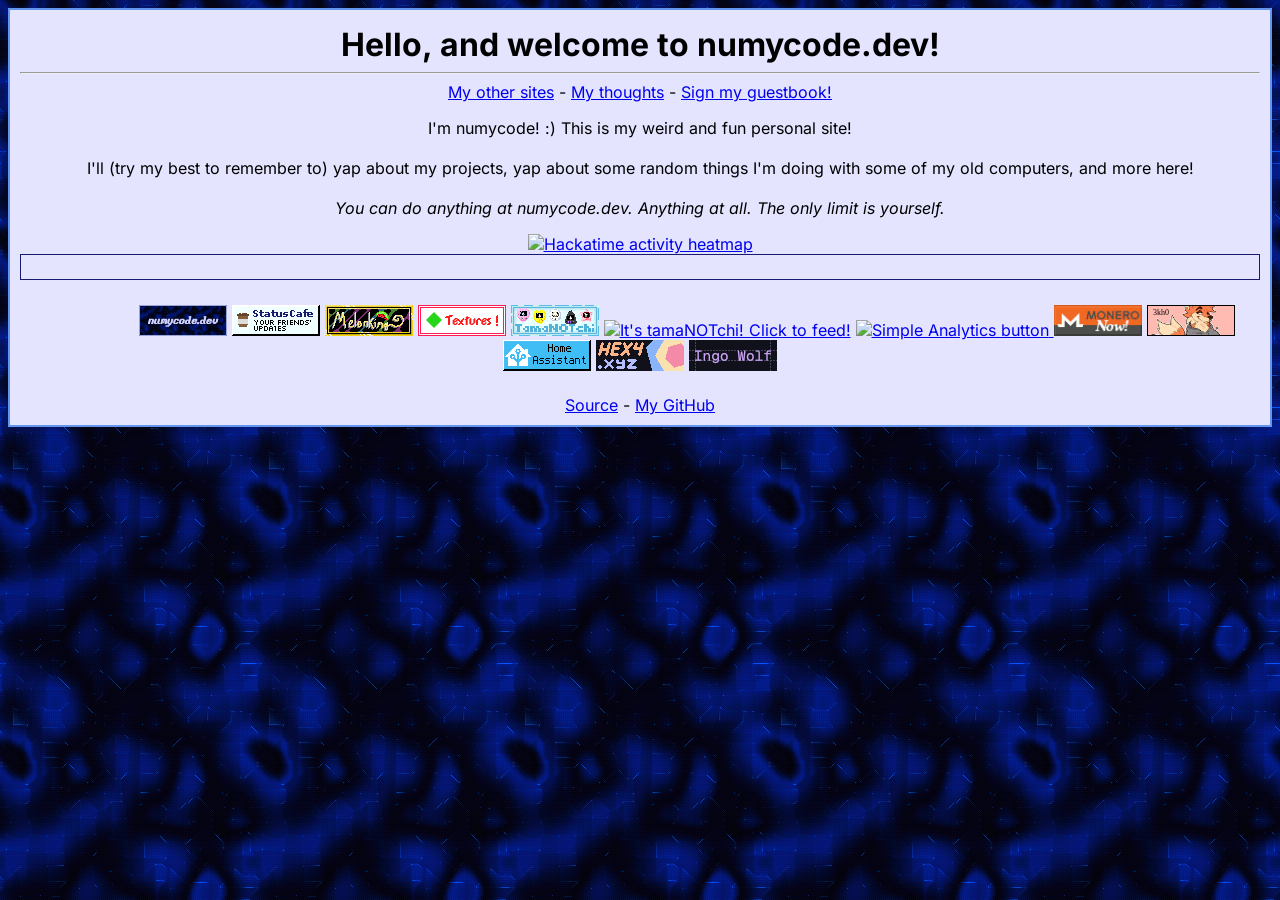
==== public/index.html @ ec9afd4a "complete reorg, issues fixed, added buttons, etc" ====
<!doctype html>
<html lang="en">
    <head>
        <meta charset="UTF-8" />
        <title>numycode.dev!</title>
        <meta content="width=device-width,initial-scale=1" name="viewport" />
        <link href="style.css" rel="stylesheet" type="text/css" />
        <!-- link rel="icon" href="favicon.png" -->
        <link href="https://webmention.io/numycode.dev/webmention" rel="webmention" />
    </head>
    <body>
        <div class="content">
            <h1>Hello, and welcome to numycode.dev!</h1>
            <hr />
            <nav>
                <a href="other-sites.html">My other sites</a> -
                <a href="thoughts/index.html">My thoughts</a> -
                <a href="https://numycode.atabook.org">Sign my guestbook!</a>
            </nav>
            <p>
                I'm numycode! :) This is my weird and fun personal site!<br /><br />
                I'll (try my best to remember to) yap about my projects, yap about some
                random things I'm doing with some of my old computers, and more here!<br /><br />
                <i>You can do anything at numycode.dev. Anything at all. The only limit
                   is yourself.</i>
            </p>
            <div class="heatmap">
                <a href="https://heatmap.shymike.dev?id=25359&timezone=America%2FChicago&labels=true&theme=light&standalone=true" title="Click to view detailed data for each day!">
                    <img alt="Hackatime activity heatmap" src="https://heatmap.shymike.dev?id=25359&timezone=America%2FChicago&labels=true&theme=light" />
                </a>
            </div>
            <div id="statuscafe">
                <div id="statuscafe-username"></div>
                <div id="statuscafe-content"></div>
            </div>
            <script defer src="https://status.cafe/current-status.js?name=numycode"></script>
            <br />
            <!-- buttons -->
            <iframe class="hackclub-webring" height="36" src="https://webring.hackclub.com/embed.html" width="88"></iframe>
            <!--<a href="https://tamanotchi.world/33667c"><img class="tamanotchi" src="https://tamanotchi.world/i/33667" alt="It's tamaNOTchi! Click to feed!"></a>-->
            <img alt="My button!" src="./images/numycode-button.png" />
            <a href="https://status.cafe" rel="noopener" target="_blank"><img alt="Status Cafe" src="./images/status-cafe-button.png" /></a>
            <a href="https://melonking.net/" rel="noopener" target="_blank"><img alt="Melonking" src="./images/melon-badge.gif" /></a>
            <a href="https://textures.neocities.org/" rel="noopener" target="_blank"><img alt="Textures" src="./images/melon-textures.gif" /></a>
            <a href="https://tamanotchi.world" rel="noopener" target="_blank"><img alt="TamaNOTchi" src="./images/tamanotchi.gif" /></a>
            <a href="https://tamanotchi.world/33667c" rel="noopener" target="_blank"><img alt="It's tamaNOTchi! Click to feed!" src="https://tamanotchi.world/i/33667" /></a>
            <a href="https://dashboard.simpleanalytics.com/numycode.dev?utm_source=numycode.dev&utm_content=badge&affiliate=hisoq" referrerpolicy="origin" rel="noopener" target="_blank">
                <picture>
                    <source media="(prefers-color-scheme: dark)" srcset="https://simpleanalyticsbadges.com/numycode.dev?mode=dark&counter=true" />
                    <img alt="Simple Analytics button" class="simpleanalyticsbutton" crossorigin="anonymous" loading="lazy" referrerpolicy="no-referrer" src="https://simpleanalyticsbadges.com/numycode.dev?mode=light&counter=true" />
                </picture>
            </a>
            <a href="https://www.getmonero.org/" rel="noopener" target="_blank"><img alt="Monero button" src="./images/xmr.png" /></a>
            <a href="https://3kh0.net" rel="noopener" target="_blank"><img src="./images/3kh0.png" alt="3kh0's button"></a>
            <a href="https://www.home-assistant.io/" rel="noopener" target="_blank"><img src="./images/homeassistant.gif" alt="Home Assistant button"></a>
            <a href="https://hex4.xyz/" rel="noopener" target="_blank"><img src="./images/hex4.gif" alt="hex4's button"></a>
            <a href="https://ingo.au" rel="noopener" target="_blank"><img src="./images/ingo.png" alt="Ingo's button"></a>
            <!-- end buttons --><br />
            <br />
            <footer>
                <a href="https://github.com/numycode/numycode.dev">Source</a> -
                <a href="https://github.com/numycode/" rel="me">My GitHub</a>
            </footer>
        </div>
        <!-- 100% privacy-first analytics -->
        <script async data-collect-dnt="true" src="https://scripts.simpleanalyticscdn.com/latest.js"></script>
    </body>
</html>
---- public/style.css ----
body {
    text-align: center;
    background-image: url("images/400.gif");
    font-family: Inter, serif;
}

.content {
    width: fit-content;
    padding: 10px;
    margin: 0 auto auto;
    background-color: rgb(228 228 255);
    border: 2px solid cornflowerblue;
}

h1 {
    margin: 5px;
}
iframe.hackclub-webring {
    overflow: hidden;
    border: 0;
}
.buttons {
    margin: 10px;
}
.left-aligned {
    text-align: left;
}
#statuscafe {
    padding: .5em;
    background-color: rgb(228 228 255);
    border: 1px solid midnightblue;
}
#statuscafe-username {
    margin-bottom: .5em;
}
#statuscafe-content {
    margin: 0 1em 0.5em 1em;
}
.simpleanalyticsbutton {
    width: 127px;
    height: 31px;
    object-fit: cover;
}
.tamanotchi {
    width: 41px;
    height: 41px;
}

/* inter-regular - latin */
@font-face {
    font-display: swap;
    font-family: 'Inter';
    font-style: normal;
    font-weight: 400;
    src: url('fonts/inter-v20-latin-regular.woff2') format('woff2');
}

/* inter-italic - latin */
@font-face {
    font-display: swap;
    font-family: 'Inter';
    font-style: italic;
    font-weight: 400;
    src: url('fonts/inter-v20-latin-italic.woff2') format('woff2');
}

/* inter-700 - latin */
@font-face {
    font-display: swap;
    font-family: 'Inter';
    font-style: normal;
    font-weight: 700;
    src: url('fonts/inter-v20-latin-700.woff2') format('woff2');
}
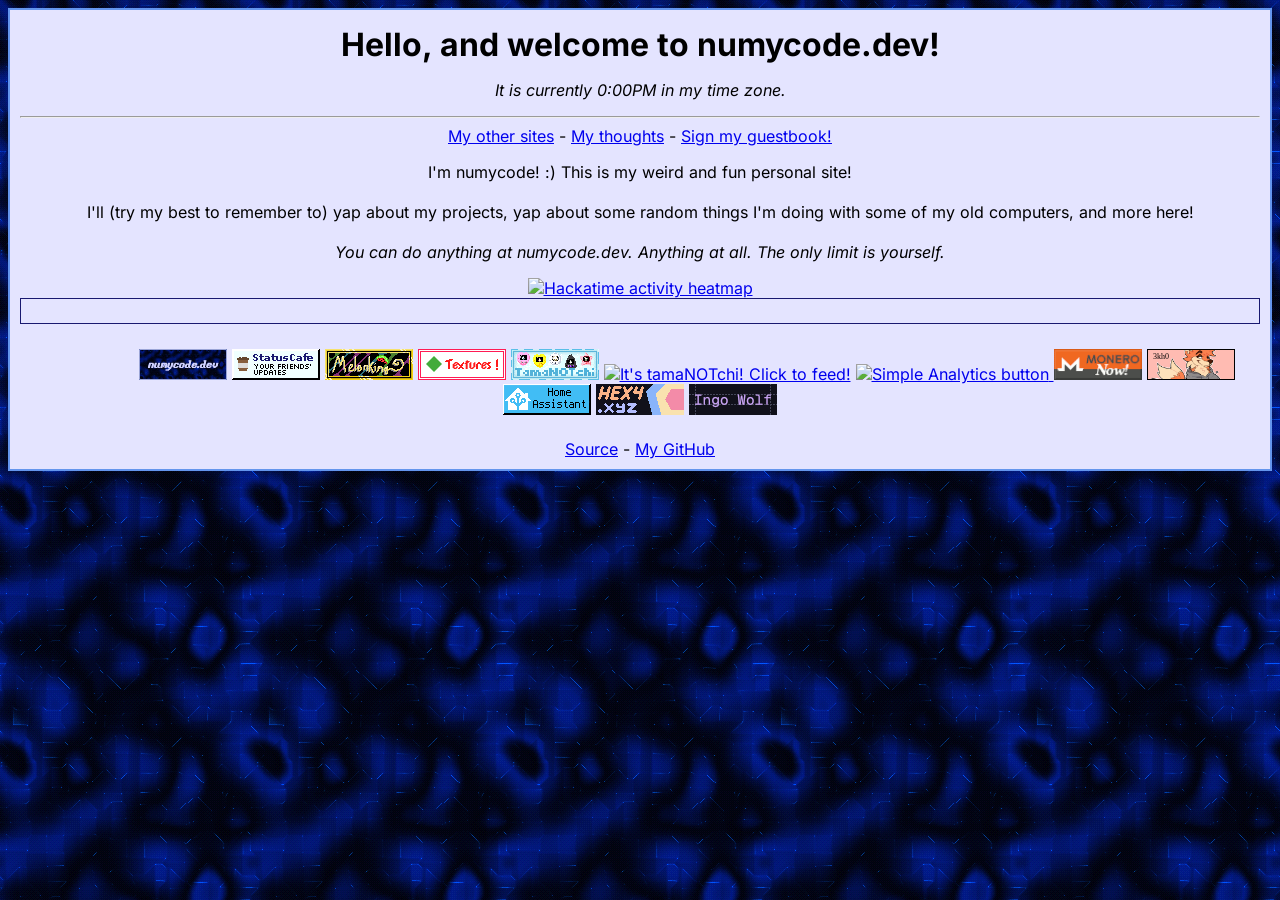
==== commit 9dbc0698: "added time thing inspired off of jeremy's" ====
--- a/public/index.html
+++ b/public/index.html
@@ -11,6 +11,7 @@
     <body>
         <div class="content">
             <h1>Hello, and welcome to numycode.dev!</h1>
+            <p><i id="time">It is currently 0:00PM in my time zone.</i></p>
             <hr />
             <nav>
                 <a href="other-sites.html">My other sites</a> -
@@ -63,6 +64,34 @@
             </footer>
         </div>
         <!-- 100% privacy-first analytics -->
+        <script>
+            // a lot of this code is stolen and edited and thrown together from https://jeremywoolley.com/ please go give him some love
+            // jeremy is a lot smarter at js than i am
+            function sleep(ms) {
+                return new Promise((resolve) => setTimeout(resolve, ms))
+            }
+            const timeElement = document.getElementById("time");
+            function timeThing() {
+                let now = Temporal.Now.zonedDateTimeISO('America/Chicago');
+                let timeString = now.toLocaleString('en-US', {
+                    hour: 'numeric',
+                    minute: '2-digit',
+                    second: '2-digit',
+                    hour12: true,
+                })
+                timeElement.textContent = `It is currently ${timeString} Central (my time zone)`
+            }
+            window.stopStatusUpdate = false
+            ;(async () => {
+                while (true) {
+                    if (window.stopStatusUpdate) break
+                    timeThing()
+                    const msLeftInSecond =
+                        1000 - (Temporal.Now.instant().epochMilliseconds % 1000)
+                    await sleep(msLeftInSecond) // Update every second (aligned with clock) <-- jeremy comment
+                }
+            })()
+        </script>
         <script async data-collect-dnt="true" src="https://scripts.simpleanalyticscdn.com/latest.js"></script>
     </body>
 </html>
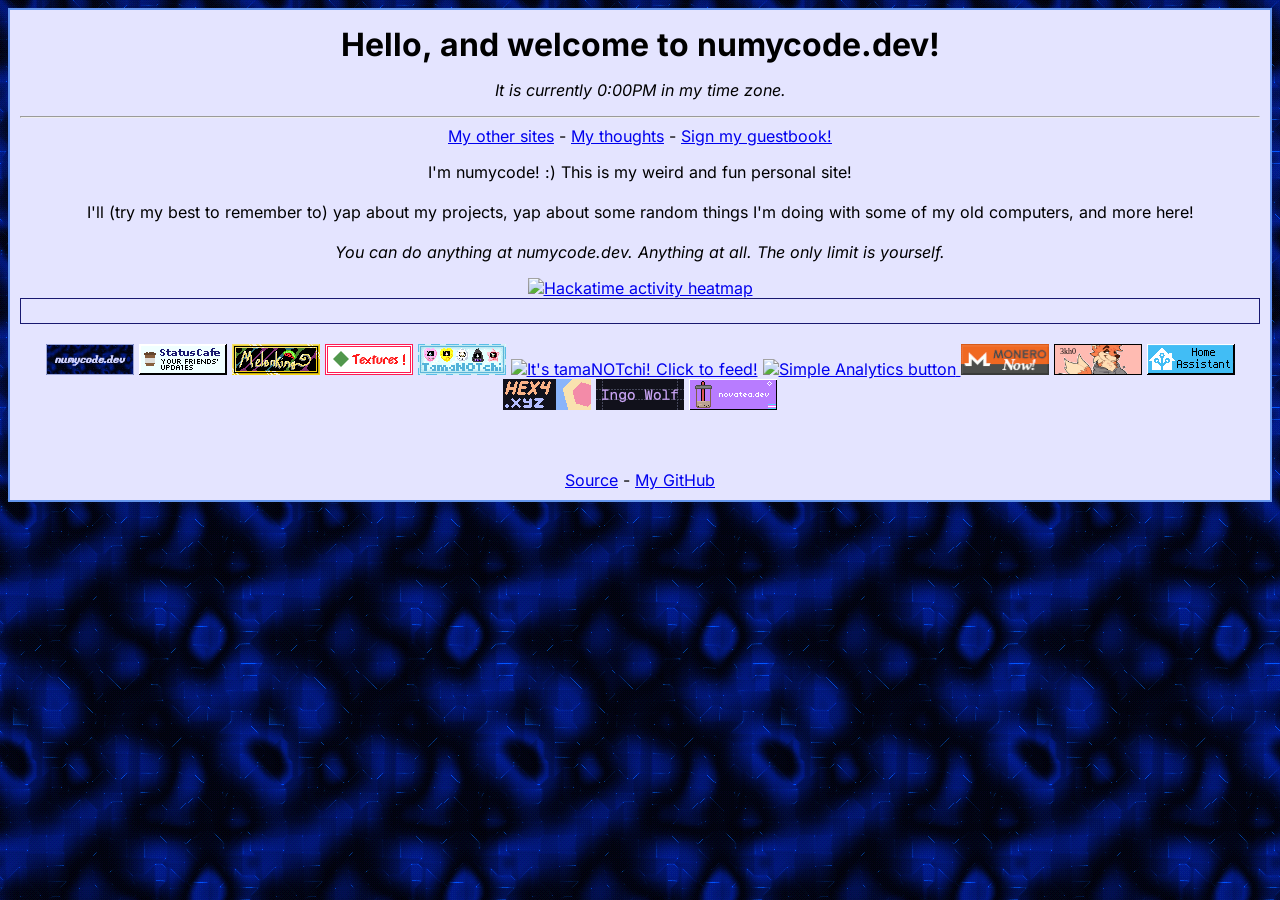
==== commit eea3f50b: "added hc page ring, and novatea.dev button" ====
--- a/public/index.html
+++ b/public/index.html
@@ -37,7 +37,8 @@
             <script defer src="https://status.cafe/current-status.js?name=numycode"></script>
             <br />
             <!-- buttons -->
-            <iframe class="hackclub-webring" height="36" src="https://webring.hackclub.com/embed.html" width="88"></iframe>
+
+
             <!--<a href="https://tamanotchi.world/33667c"><img class="tamanotchi" src="https://tamanotchi.world/i/33667" alt="It's tamaNOTchi! Click to feed!"></a>-->
             <img alt="My button!" src="./images/numycode-button.png" />
             <a href="https://status.cafe" rel="noopener" target="_blank"><img alt="Status Cafe" src="./images/status-cafe-button.png" /></a>
@@ -56,9 +57,12 @@
             <a href="https://www.home-assistant.io/" rel="noopener" target="_blank"><img src="./images/homeassistant.gif" alt="Home Assistant button"></a>
             <a href="https://hex4.xyz/" rel="noopener" target="_blank"><img src="./images/hex4.gif" alt="hex4's button"></a>
             <a href="https://ingo.au" rel="noopener" target="_blank"><img src="./images/ingo.png" alt="Ingo's button"></a>
+            <a href="https://novatea.dev" rel="noopener" target="_blank"><img src="./images/novatea.gif" alt="Nova's button"></a>
             <!-- end buttons --><br />
             <br />
             <footer>
+                <div class="webringThing"><pagering-link theme="light"></pagering-link></div>
+                <div class="webringThing"><iframe class="hackclub-webring" height="36" src="https://webring.hackclub.com/embed.html" width="88"></iframe></div>
                 <a href="https://github.com/numycode/numycode.dev">Source</a> -
                 <a href="https://github.com/numycode/" rel="me">My GitHub</a>
             </footer>
@@ -93,5 +97,6 @@
             })()
         </script>
         <script async data-collect-dnt="true" src="https://scripts.simpleanalyticscdn.com/latest.js"></script>
+        <script src="https://pagering.gideon.sh/embed.js" defer></script>
     </body>
 </html>
--- a/public/style.css
+++ b/public/style.css
@@ -11,7 +11,6 @@
     background-color: rgb(228 228 255);
     border: 2px solid cornflowerblue;
 }
-
 h1 {
     margin: 5px;
 }
@@ -24,6 +23,14 @@
 }
 .left-aligned {
     text-align: left;
+}
+.webringThing {
+    display: flex;
+    justify-content: center;
+}
+img.pfp {
+    width: 50px;
+    border-radius: 8px;
 }
 #statuscafe {
     padding: .5em;
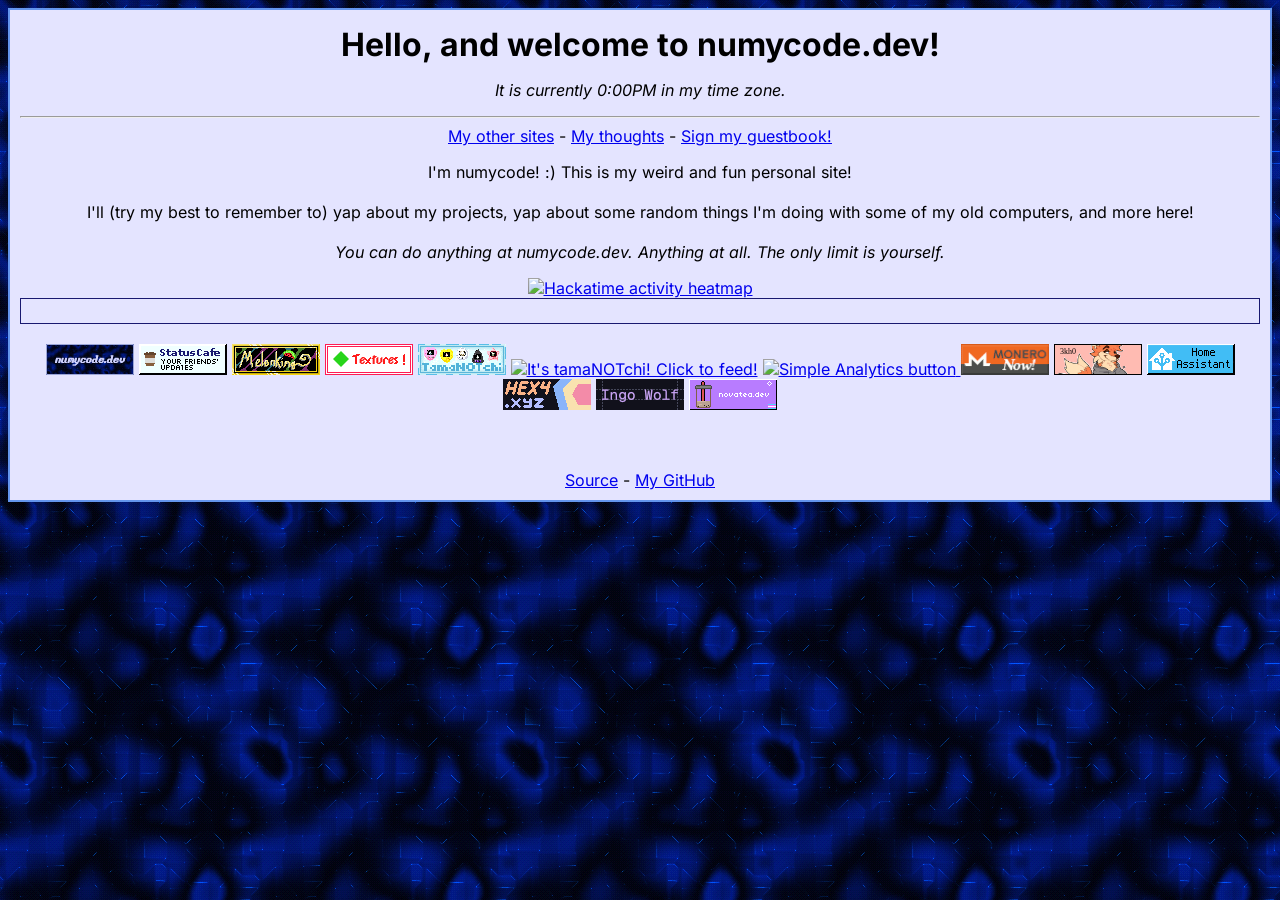
==== commit f53746af: "added page ring hc pt 2 and reformatting" ====
--- a/public/index.html
+++ b/public/index.html
@@ -53,16 +53,20 @@
                 </picture>
             </a>
             <a href="https://www.getmonero.org/" rel="noopener" target="_blank"><img alt="Monero button" src="./images/xmr.png" /></a>
-            <a href="https://3kh0.net" rel="noopener" target="_blank"><img src="./images/3kh0.png" alt="3kh0's button"></a>
-            <a href="https://www.home-assistant.io/" rel="noopener" target="_blank"><img src="./images/homeassistant.gif" alt="Home Assistant button"></a>
-            <a href="https://hex4.xyz/" rel="noopener" target="_blank"><img src="./images/hex4.gif" alt="hex4's button"></a>
-            <a href="https://ingo.au" rel="noopener" target="_blank"><img src="./images/ingo.png" alt="Ingo's button"></a>
-            <a href="https://novatea.dev" rel="noopener" target="_blank"><img src="./images/novatea.gif" alt="Nova's button"></a>
+            <a href="https://3kh0.net" rel="noopener" target="_blank"><img alt="3kh0's button" src="./images/3kh0.png"></a>
+            <a href="https://www.home-assistant.io/" rel="noopener" target="_blank"><img alt="Home Assistant button" src="./images/homeassistant.gif"></a>
+            <a href="https://hex4.xyz/" rel="noopener" target="_blank"><img alt="hex4's button" src="./images/hex4.gif"></a>
+            <a href="https://ingo.au" rel="noopener" target="_blank"><img alt="Ingo's button" src="./images/ingo.png"></a>
+            <a href="https://novatea.dev" rel="noopener" target="_blank"><img alt="Nova's button" src="./images/novatea.gif"></a>
             <!-- end buttons --><br />
             <br />
             <footer>
-                <div class="webringThing"><pagering-link theme="light"></pagering-link></div>
-                <div class="webringThing"><iframe class="hackclub-webring" height="36" src="https://webring.hackclub.com/embed.html" width="88"></iframe></div>
+                <div class="webringThing">
+                    <pagering-link theme="light"></pagering-link>
+                </div>
+                <div class="webringThing">
+                    <iframe class="hackclub-webring" height="36" src="https://webring.hackclub.com/embed.html" width="88"></iframe>
+                </div>
                 <a href="https://github.com/numycode/numycode.dev">Source</a> -
                 <a href="https://github.com/numycode/" rel="me">My GitHub</a>
             </footer>
@@ -74,7 +78,9 @@
             function sleep(ms) {
                 return new Promise((resolve) => setTimeout(resolve, ms))
             }
+
             const timeElement = document.getElementById("time");
+
             function timeThing() {
                 let now = Temporal.Now.zonedDateTimeISO('America/Chicago');
                 let timeString = now.toLocaleString('en-US', {
@@ -85,6 +91,7 @@
                 })
                 timeElement.textContent = `It is currently ${timeString} Central (my time zone)`
             }
+
             window.stopStatusUpdate = false
             ;(async () => {
                 while (true) {
@@ -97,6 +104,6 @@
             })()
         </script>
         <script async data-collect-dnt="true" src="https://scripts.simpleanalyticscdn.com/latest.js"></script>
-        <script src="https://pagering.gideon.sh/embed.js" defer></script>
+        <script defer src="https://pagering.gideon.sh/embed.js"></script>
     </body>
 </html>
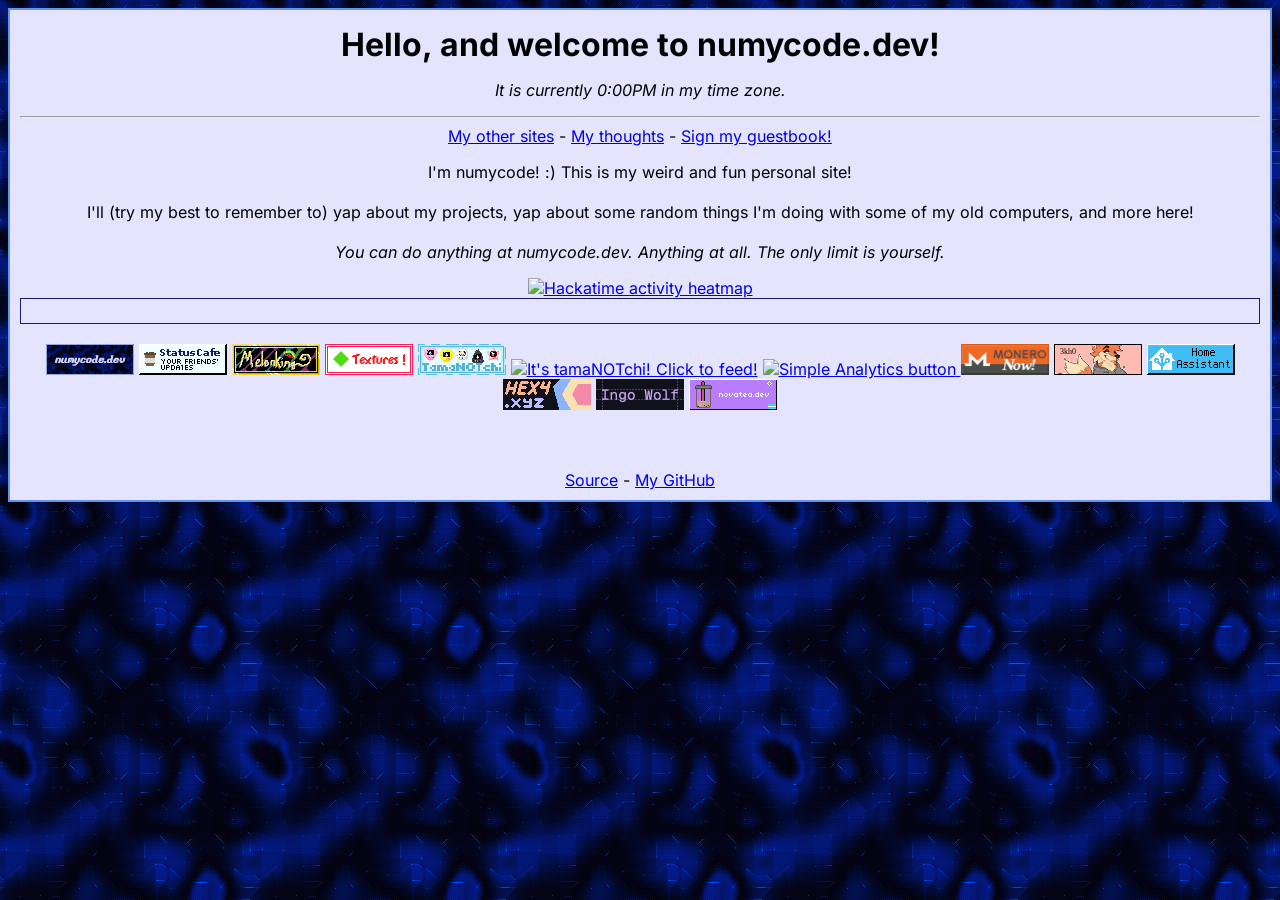
==== commit cf35444a: "posthog" ====
--- a/public/index.html
+++ b/public/index.html
@@ -7,6 +7,14 @@
         <link href="style.css" rel="stylesheet" type="text/css" />
         <!-- link rel="icon" href="favicon.png" -->
         <link href="https://webmention.io/numycode.dev/webmention" rel="webmention" />
+        <script>
+            !function(t,e){var o,n,p,r;e.__SV||(window.posthog && window.posthog.__loaded)||(window.posthog=e,e._i=[],e.init=function(i,s,a){function g(t,e){var o=e.split(".");2==o.length&&(t=t[o[0]],e=o[1]),t[e]=function(){t.push([e].concat(Array.prototype.slice.call(arguments,0)))}}p||((p=t.createElement("script")).type="text/javascript",p.crossOrigin="anonymous",p.async=!0,p.src=s.api_host.replace(".i.posthog.com","-assets.i.posthog.com")+"/static/array.js",p.onerror=function(){p=null},(r=t.getElementsByTagName("script")[0]).parentNode.insertBefore(p,r));var u=e;for(void 0!==a?u=e[a]=[]:a="posthog",u.people=u.people||[],Object.defineProperty(u,"toString",{configurable:!0,enumerable:!0,writable:!0,value:function(t){var e="posthog";return"posthog"!==a&&(e+="."+a),t||(e+=" (stub)"),e}}),Object.defineProperty(u.people,"toString",{configurable:!0,enumerable:!0,writable:!0,value:function(){return u.toString(1)+".people (stub)"}}),o="Eh Rh Ph Oh Dh qh init yd bd dd fd Sd wc md xd ad Ed Ad Rd Pd Od Fd capture getExtension gr pd gd calculateEventProperties Dd register register_once register_for_session unregister unregister_for_session zd hd jd getFeatureFlag getFeatureFlagPayload getFeatureFlagResult getAllFeatureFlags isFeatureEnabled reloadFeatureFlags updateFlags updateEarlyAccessFeatureEnrollment getEarlyAccessFeatures on onFeatureFlags onSurveysLoaded onSessionId getSurveys getActiveMatchingSurveys onActiveMatchingSurveysChanged renderSurvey displaySurvey cancelPendingSurvey canRenderSurvey canRenderSurveyAsync Hd identify setPersonProperties unsetPersonProperties group resetGroups setPersonPropertiesForFlags resetPersonPropertiesForFlags setGroupPropertiesForFlags resetGroupPropertiesForFlags reset Ud shutdown setIdentity clearIdentity get_distinct_id getGroups get_session_id get_session_replay_url alias set_config startSessionRecording stopSessionRecording sessionRecordingStarted captureException addExceptionStep captureLog startExceptionAutocapture stopExceptionAutocapture loadToolbar get_property getSessionProperty qd Td createPersonProfile setInternalOrTestUser Bd Uh zh opt_in_capturing opt_out_capturing Hh has_opted_in_capturing has_opted_out_capturing get_explicit_consent_status is_capturing clear_opt_in_out_capturing $d debug kc Ds getPageViewId captureTraceFeedback captureTraceMetric rd".split(" "),n=0;n<o.length;n++)g(u,o[n]);e._i.push([i,s,a])},e.__SV=1)}(document,window.posthog||[]);
+            posthog.init('phc_oEUquRc9P4wwYhbQf235M4saGejM8odvtBszzn7Ngsts', {
+                api_host: 'https://us.i.posthog.com',
+                defaults: '2026-05-30',
+                person_profiles: 'identified_only', // or 'always' to create profiles for anonymous users as well
+            })
+        </script>
     </head>
     <body>
         <div class="content">
@@ -89,7 +97,7 @@
                     second: '2-digit',
                     hour12: true,
                 })
-                timeElement.textContent = `It is currently ${timeString} Central (my time zone)`
+                timeElement.textContent = `It is currently ${timeString} in my time zone`
             }
 
             window.stopStatusUpdate = false
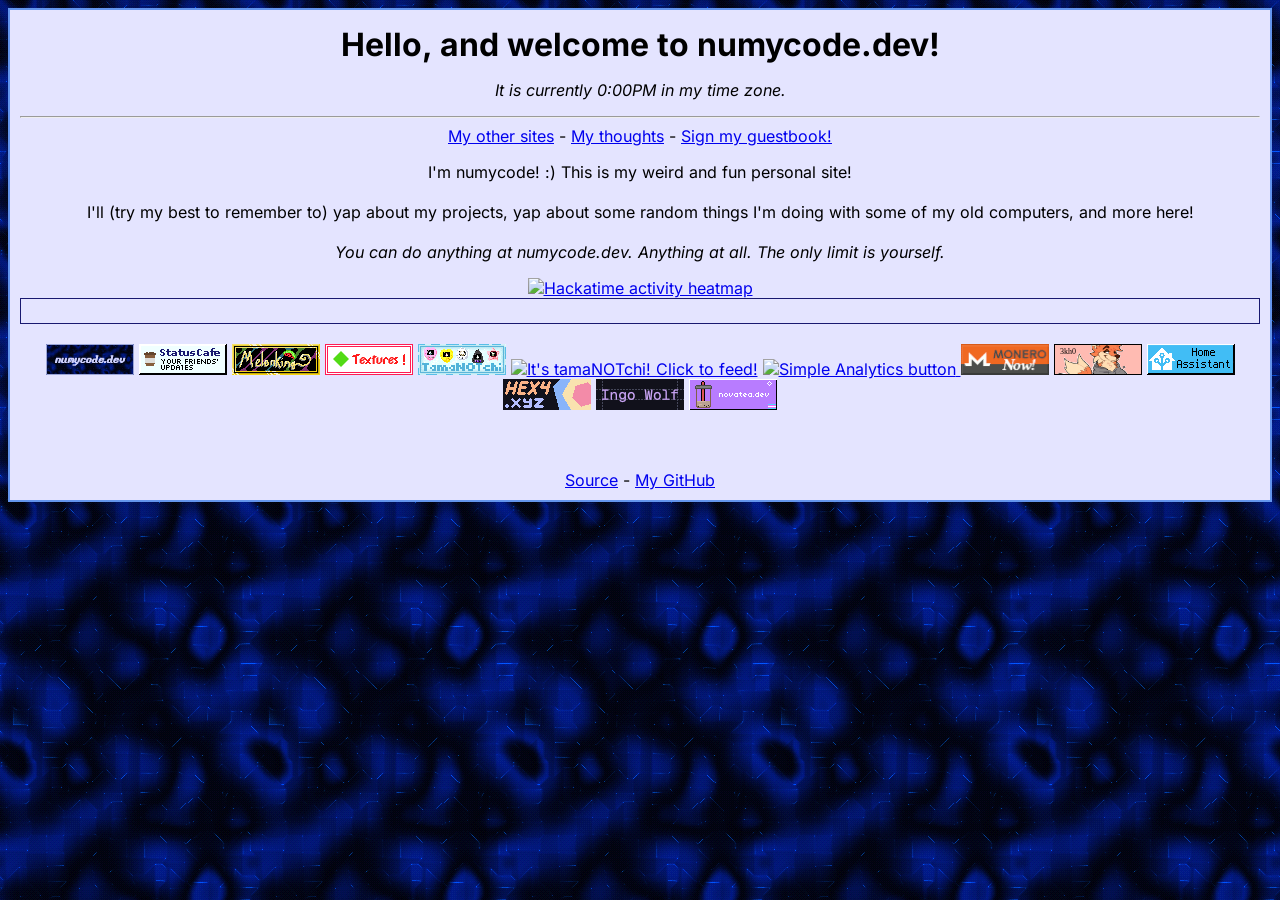
==== commit 05756ce4: "privacy" ====
--- a/public/index.html
+++ b/public/index.html
@@ -10,6 +10,7 @@
         <script>
             !function(t,e){var o,n,p,r;e.__SV||(window.posthog && window.posthog.__loaded)||(window.posthog=e,e._i=[],e.init=function(i,s,a){function g(t,e){var o=e.split(".");2==o.length&&(t=t[o[0]],e=o[1]),t[e]=function(){t.push([e].concat(Array.prototype.slice.call(arguments,0)))}}p||((p=t.createElement("script")).type="text/javascript",p.crossOrigin="anonymous",p.async=!0,p.src=s.api_host.replace(".i.posthog.com","-assets.i.posthog.com")+"/static/array.js",p.onerror=function(){p=null},(r=t.getElementsByTagName("script")[0]).parentNode.insertBefore(p,r));var u=e;for(void 0!==a?u=e[a]=[]:a="posthog",u.people=u.people||[],Object.defineProperty(u,"toString",{configurable:!0,enumerable:!0,writable:!0,value:function(t){var e="posthog";return"posthog"!==a&&(e+="."+a),t||(e+=" (stub)"),e}}),Object.defineProperty(u.people,"toString",{configurable:!0,enumerable:!0,writable:!0,value:function(){return u.toString(1)+".people (stub)"}}),o="Eh Rh Ph Oh Dh qh init yd bd dd fd Sd wc md xd ad Ed Ad Rd Pd Od Fd capture getExtension gr pd gd calculateEventProperties Dd register register_once register_for_session unregister unregister_for_session zd hd jd getFeatureFlag getFeatureFlagPayload getFeatureFlagResult getAllFeatureFlags isFeatureEnabled reloadFeatureFlags updateFlags updateEarlyAccessFeatureEnrollment getEarlyAccessFeatures on onFeatureFlags onSurveysLoaded onSessionId getSurveys getActiveMatchingSurveys onActiveMatchingSurveysChanged renderSurvey displaySurvey cancelPendingSurvey canRenderSurvey canRenderSurveyAsync Hd identify setPersonProperties unsetPersonProperties group resetGroups setPersonPropertiesForFlags resetPersonPropertiesForFlags setGroupPropertiesForFlags resetGroupPropertiesForFlags reset Ud shutdown setIdentity clearIdentity get_distinct_id getGroups get_session_id get_session_replay_url alias set_config startSessionRecording stopSessionRecording sessionRecordingStarted captureException addExceptionStep captureLog startExceptionAutocapture stopExceptionAutocapture loadToolbar get_property getSessionProperty qd Td createPersonProfile setInternalOrTestUser Bd Uh zh opt_in_capturing opt_out_capturing Hh has_opted_in_capturing has_opted_out_capturing get_explicit_consent_status is_capturing clear_opt_in_out_capturing $d debug kc Ds getPageViewId captureTraceFeedback captureTraceMetric rd".split(" "),n=0;n<o.length;n++)g(u,o[n]);e._i.push([i,s,a])},e.__SV=1)}(document,window.posthog||[]);
             posthog.init('phc_oEUquRc9P4wwYhbQf235M4saGejM8odvtBszzn7Ngsts', {
+                cookieless_mode: "always",
                 api_host: 'https://us.i.posthog.com',
                 defaults: '2026-05-30',
                 person_profiles: 'identified_only', // or 'always' to create profiles for anonymous users as well
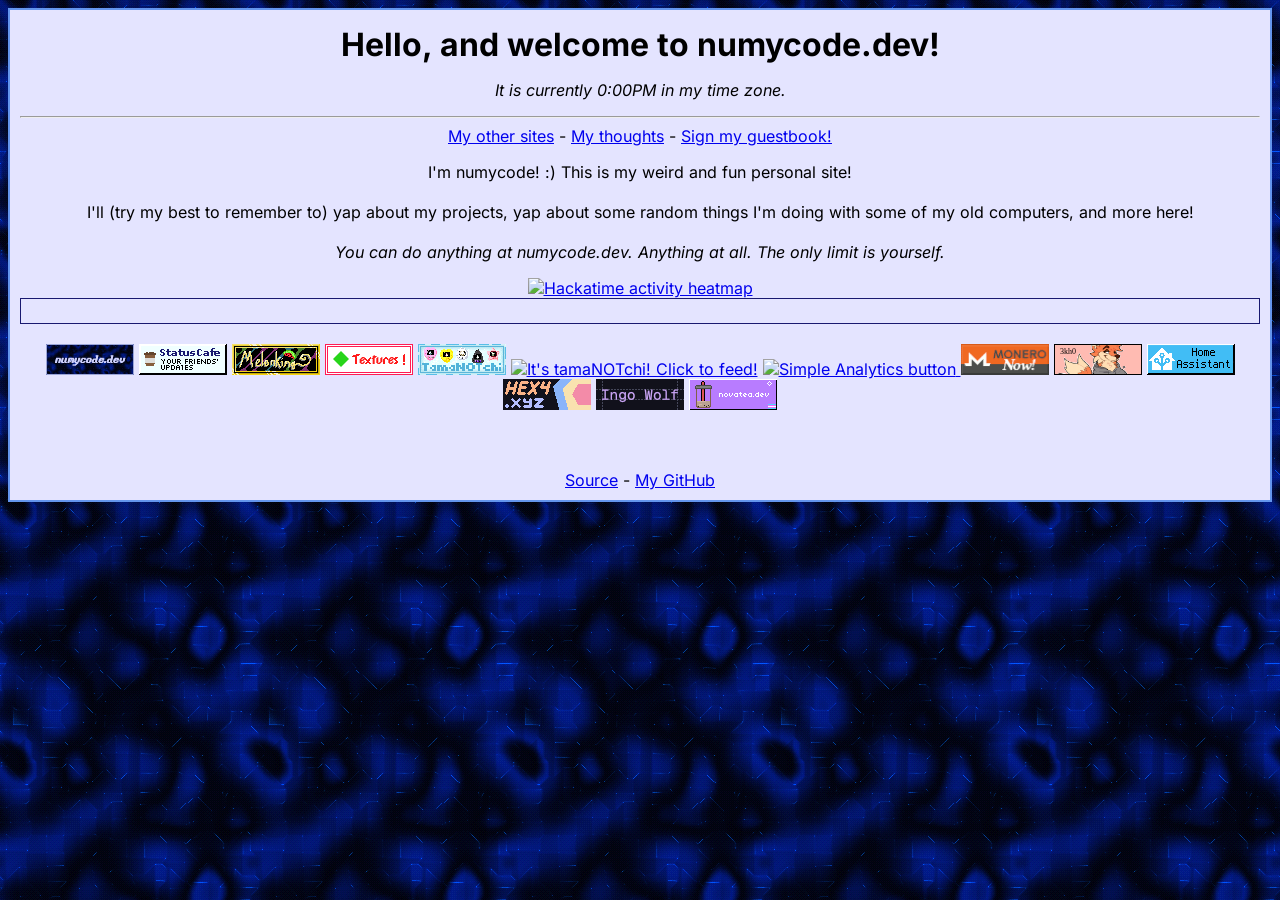
==== commit a77aab40: "posthog things" ====
--- a/public/index.html
+++ b/public/index.html
@@ -11,7 +11,8 @@
             !function(t,e){var o,n,p,r;e.__SV||(window.posthog && window.posthog.__loaded)||(window.posthog=e,e._i=[],e.init=function(i,s,a){function g(t,e){var o=e.split(".");2==o.length&&(t=t[o[0]],e=o[1]),t[e]=function(){t.push([e].concat(Array.prototype.slice.call(arguments,0)))}}p||((p=t.createElement("script")).type="text/javascript",p.crossOrigin="anonymous",p.async=!0,p.src=s.api_host.replace(".i.posthog.com","-assets.i.posthog.com")+"/static/array.js",p.onerror=function(){p=null},(r=t.getElementsByTagName("script")[0]).parentNode.insertBefore(p,r));var u=e;for(void 0!==a?u=e[a]=[]:a="posthog",u.people=u.people||[],Object.defineProperty(u,"toString",{configurable:!0,enumerable:!0,writable:!0,value:function(t){var e="posthog";return"posthog"!==a&&(e+="."+a),t||(e+=" (stub)"),e}}),Object.defineProperty(u.people,"toString",{configurable:!0,enumerable:!0,writable:!0,value:function(){return u.toString(1)+".people (stub)"}}),o="Eh Rh Ph Oh Dh qh init yd bd dd fd Sd wc md xd ad Ed Ad Rd Pd Od Fd capture getExtension gr pd gd calculateEventProperties Dd register register_once register_for_session unregister unregister_for_session zd hd jd getFeatureFlag getFeatureFlagPayload getFeatureFlagResult getAllFeatureFlags isFeatureEnabled reloadFeatureFlags updateFlags updateEarlyAccessFeatureEnrollment getEarlyAccessFeatures on onFeatureFlags onSurveysLoaded onSessionId getSurveys getActiveMatchingSurveys onActiveMatchingSurveysChanged renderSurvey displaySurvey cancelPendingSurvey canRenderSurvey canRenderSurveyAsync Hd identify setPersonProperties unsetPersonProperties group resetGroups setPersonPropertiesForFlags resetPersonPropertiesForFlags setGroupPropertiesForFlags resetGroupPropertiesForFlags reset Ud shutdown setIdentity clearIdentity get_distinct_id getGroups get_session_id get_session_replay_url alias set_config startSessionRecording stopSessionRecording sessionRecordingStarted captureException addExceptionStep captureLog startExceptionAutocapture stopExceptionAutocapture loadToolbar get_property getSessionProperty qd Td createPersonProfile setInternalOrTestUser Bd Uh zh opt_in_capturing opt_out_capturing Hh has_opted_in_capturing has_opted_out_capturing get_explicit_consent_status is_capturing clear_opt_in_out_capturing $d debug kc Ds getPageViewId captureTraceFeedback captureTraceMetric rd".split(" "),n=0;n<o.length;n++)g(u,o[n]);e._i.push([i,s,a])},e.__SV=1)}(document,window.posthog||[]);
             posthog.init('phc_oEUquRc9P4wwYhbQf235M4saGejM8odvtBszzn7Ngsts', {
                 cookieless_mode: "always",
-                api_host: 'https://us.i.posthog.com',
+                api_host: 'https://g4to7nevy6vo576wbv7ty.numycode.dev', // your managed reverse proxy domain
+                ui_host: 'https://us.posthog.com', // necessary because you're using a proxy, this way links will point back to PostHog properly
                 defaults: '2026-05-30',
                 person_profiles: 'identified_only', // or 'always' to create profiles for anonymous users as well
             })
